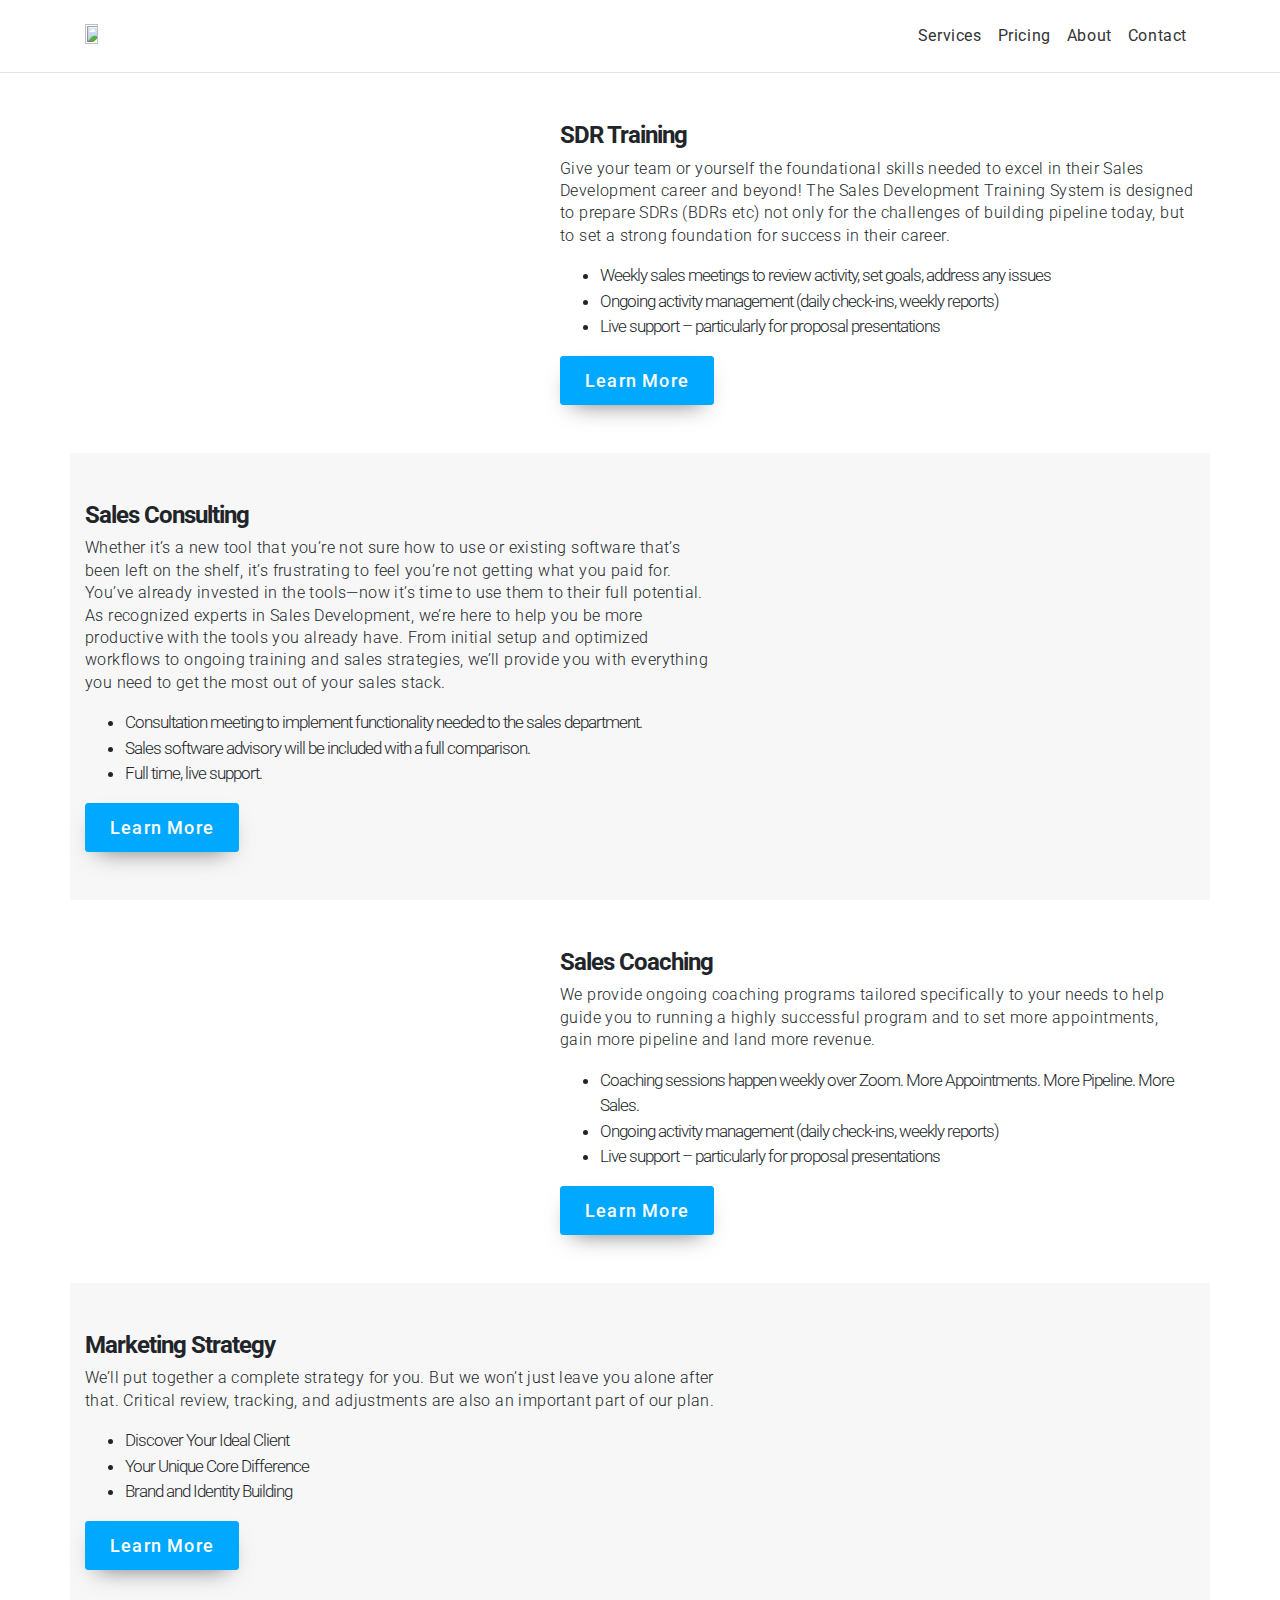
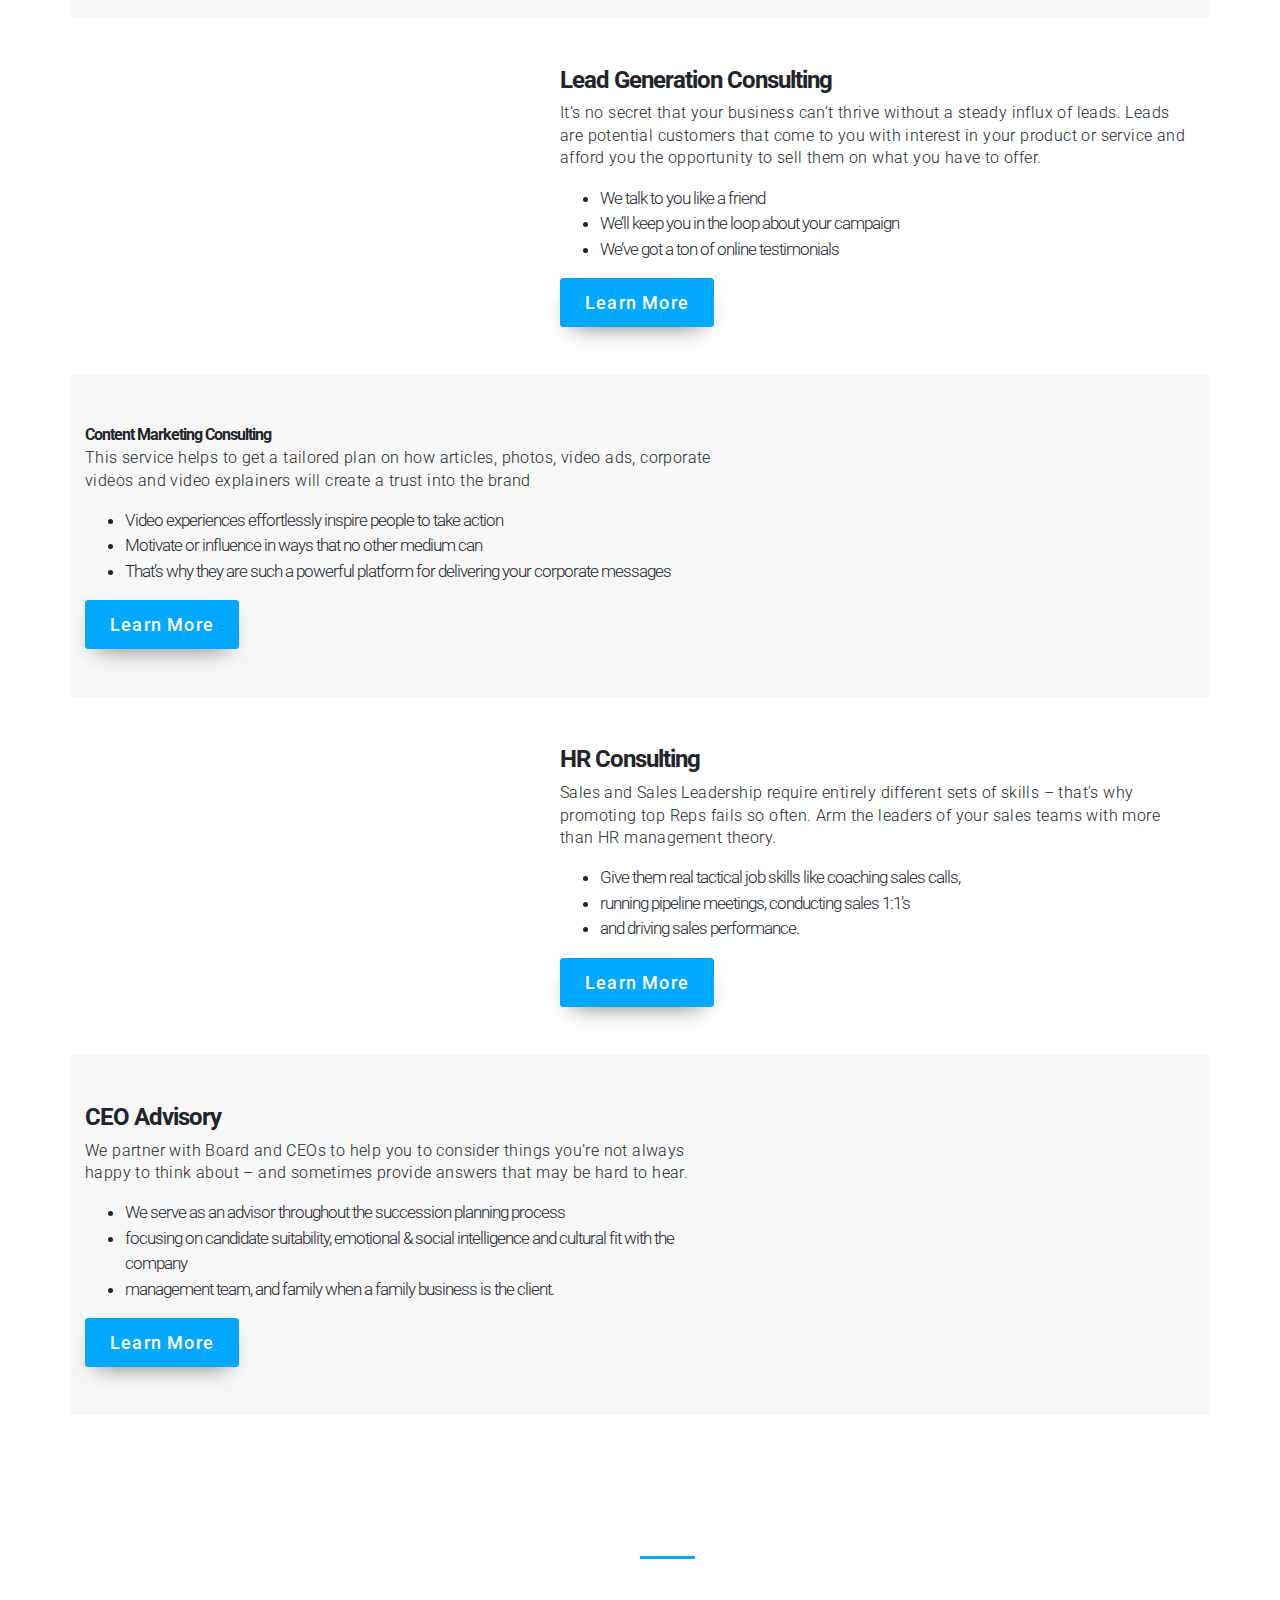
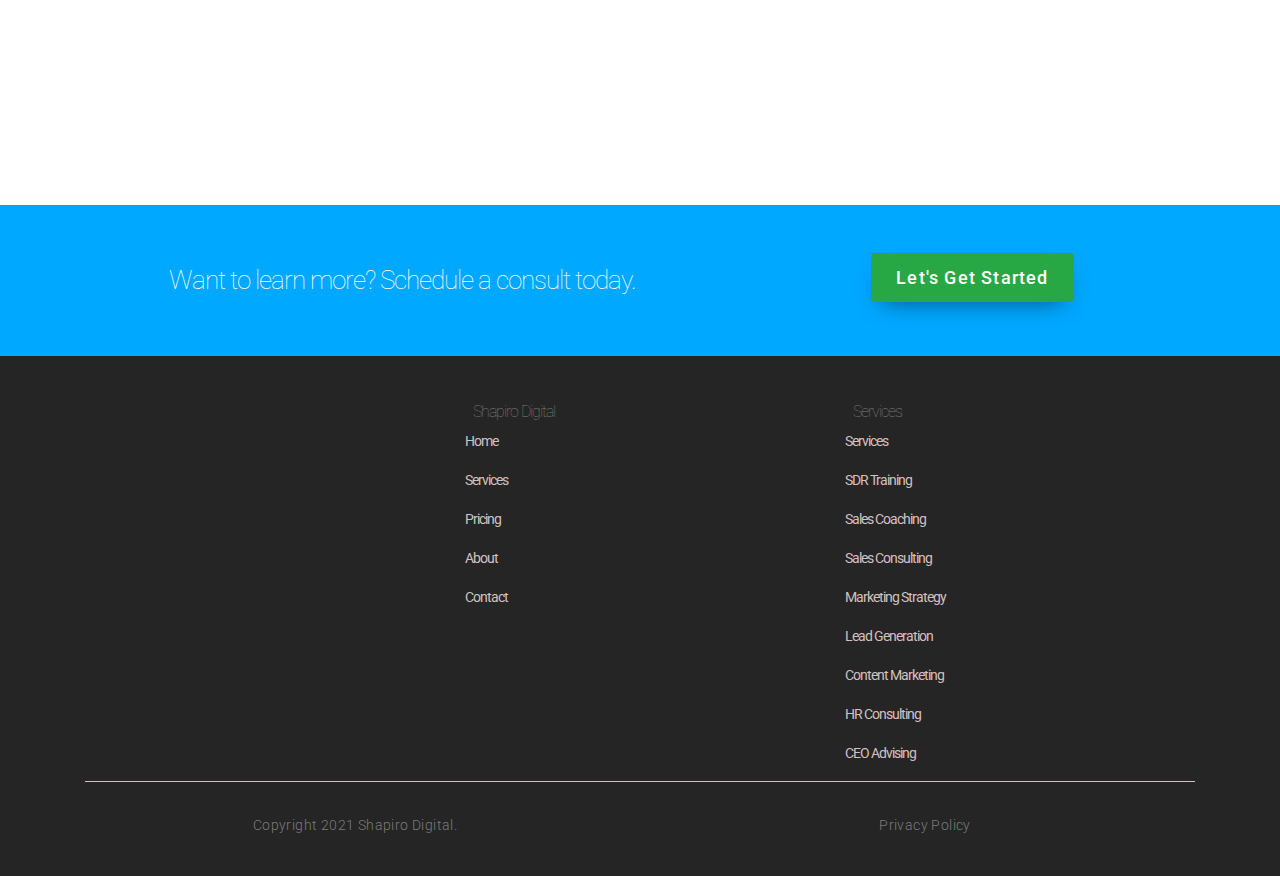
==== services.html @ 076a8da3 "upd" ====
<!DOCTYPE html>
<html>
<head>
	<meta charset="utf-8">
	<meta name="viewport" content="width=device-width, initial-scale=1">
	<title>Shapiro Digital - Marketing and Sales Consulting fro SAAS Startups</title>
	<meta name="description" content="Providing marketing consulting service and sales training to help high-tech businesses worldwide to sell their solution to enterprise-level companies."/>
	<meta name="keywords" content="Shapiro Digital, Shapiro Digital Services">

	<script type='text/javascript'>
	  window.smartlook||(function(d) {
	    var o=smartlook=function(){ o.api.push(arguments)},h=d.getElementsByTagName('head')[0];
	    var c=d.createElement('script');o.api=new Array();c.async=true;c.type='text/javascript';
	    c.charset='utf-8';c.src='https://rec.smartlook.com/recorder.js';h.appendChild(c);
	    })(document);
	    smartlook('init', 'be0271a4d27c5e97315873f1c39a11ecf8374b09');
	</script>

	<link rel="stylesheet" type="text/css" href="css/style.css">
	<link rel="stylesheet" type="text/css" href="css/responsive.css">
	<link href="https://fonts.googleapis.com/css?family=Roboto" rel="stylesheet">

	<!-- bootstrap4 -->
	<link rel="stylesheet" href="https://maxcdn.bootstrapcdn.com/bootstrap/4.1.3/css/bootstrap.min.css">
	<script src="https://ajax.googleapis.com/ajax/libs/jquery/3.3.1/jquery.min.js"></script>
	<!-- <script src="https://code.jquery.com/jquery-2.2.4.min.js"></script> -->
	<script src="https://cdnjs.cloudflare.com/ajax/libs/popper.js/1.14.3/umd/popper.min.js"></script>
	<script src="https://maxcdn.bootstrapcdn.com/bootstrap/4.1.3/js/bootstrap.min.js"></script>


	<!-- fontawesome -->
	<link rel="stylesheet" href="https://cdnjs.cloudflare.com/ajax/libs/font-awesome/5.8.2/css/all.min.css" integrity="sha256-BtbhCIbtfeVWGsqxk1vOHEYXS6qcvQvLMZqjtpWUEx8=" crossorigin="anonymous" />

	<link rel="apple-touch-icon" sizes="180x180" href="/images/apple-touch-icon.png">
	<link rel="icon" type="image/png" sizes="32x32" href="/images/favicon-32x32.png">
	<link rel="icon" type="image/png" sizes="16x16" href="/images/favicon-16x16.png">

</head>
<body>
	<nav class="navbar navbar-expand-md navbar-dark bg-dark sticky-top menu">
		<div class="container">
			<a class="navbar-brand mr-0" href="index">
				<img src="images/logo.png" class="all-logos logo-t">
			</a>


		  <button class="navbar-toggler" type="button" data-toggle="collapse" data-target="#navbarSupportedContent" aria-controls="navbarSupportedContent" aria-expanded="false" aria-label="Toggle navigation">
			<span class="navbar-toggler-icon"></span>
		  </button>

		  <div class="collapse navbar-collapse" id="navbarSupportedContent">
			<ul class="navbar-nav ml-auto">
				<li class="nav-item">
					<a class="nav-link" href="services">Services</a>
				</li>
				<li class="nav-item">
					<a class="nav-link" href="pricing">Pricing</a>
				</li>
				<li class="nav-item">
					<a class="nav-link" href="about">About</a>
				</li>
				<li class="nav-item">
					<a class="nav-link" href="contact">Contact</a>
				</li>
			</ul>
		</div>	
	  </nav>

	<!-- <div class="menu-top-p"></div> -->

	<!-- Services -->
	<div class="servicing-area">
		<div class="container">

			<div class="row py-5">
				<div class="col-md-5">
					<img class="img-fluid pb-4" src="./images/sdr-training.jpg" alt="">
				</div>
				<div class="col-md-7">
					<h2 class="font-weight-bold">SDR Training</h2>
					<p class="lead">Give your team or yourself the foundational skills needed to excel in their Sales Development career and beyond! The Sales Development Training System is designed to prepare SDRs (BDRs etc) not only for the challenges of building pipeline today, but to set a strong foundation for success in their career.</p>
					<ul class="lead">
						<li>Weekly sales meetings to review activity, set goals, address any issues</li>
						<li>Ongoing activity management (daily check-ins, weekly reports)</li>
						<li>Live support – particularly for proposal presentations</li>
					</ul>

					<a href="https://shapiro.digital/sdr-training" class="btn btn1 btn-success">Learn More</a>
				</div>
			</div> <!-- ./row -->

			<div class="row py-5 bg-gray flex-column-reverse flex-md-row" >
				<div class="col-md-7">
					<h2 class="font-weight-bold">Sales Consulting</h2>
					<p class="lead">Whether it’s a new tool that you’re not sure how to use or existing software that’s been left on the shelf, it’s frustrating to feel you’re not getting what you paid for. You’ve already invested in the tools—now it’s time to use them to their full potential. As recognized experts in Sales Development, we’re here to help you be more productive with the tools you already have. From initial setup and optimized workflows to ongoing training and sales strategies, we’ll provide you with everything you need to get the most out of your sales stack.</p>
					<ul class="lead">
						<li>Consultation meeting to implement functionality needed to the sales department.</li>
						<li>Sales software advisory will be included with a full comparison.</li>
						<li>Full time, live support.</li>
					</ul>

					<a href="https://shapiro.digital/sales-consulting" class="btn btn1 btn-success">Learn More</a>
				</div>

				<div class="col-md-5">
					<img class="img-fluid pb-4" src="./images/sales-consulting.jpg" alt="">
			</div>
			</div> <!-- ./row -->

			<div class="row py-5">
				<div class="col-md-5">
					<img class="img-fluid pb-4" src="./images/sales-coaching.jpg" alt="">
				</div>
				<div class="col-md-7">
					<h2 class="font-weight-bold">Sales Coaching</h2>
					<p class="lead">We provide ongoing coaching programs tailored specifically to your needs to help guide you to running a highly successful program and to set more appointments, gain more pipeline and land more revenue.</p>
					<ul class="lead">
						<li>Coaching sessions happen weekly over Zoom. More Appointments. More Pipeline. More Sales.</li>
						<li>Ongoing activity management (daily check-ins, weekly reports)</li>
						<li>Live support – particularly for proposal presentations</li>
					</ul>

					<a href="https://shapiro.digital/sales-coaching" class="btn btn1 btn-success">Learn More</a>
				</div>
			</div> <!-- ./row -->

			<div class="row py-5 bg-gray flex-column-reverse flex-md-row" >
				<div class="col-md-7">
					<h2 class="font-weight-bold">Marketing Strategy</h2>
					<p class="lead">We’ll put together a complete strategy for you. But we won’t just leave you alone after that. Critical review, tracking, and adjustments are also an important part of our plan.</p>
					<ul class="lead">
						<li>Discover Your Ideal Client</li>
						<li>Your Unique Core Difference</li>
						<li>Brand and Identity Building</li>
					</ul>

					<a href="https://shapiro.digital/marketing-strategy" class="btn btn1 btn-success">Learn More</a>
				</div>

				<div class="col-md-5">
					<img class="img-fluid pb-4" src="./images/marketing-strategy.jpg" alt="">
			</div>
			</div> <!-- ./row -->


			<div class="row py-5">
				<div class="col-md-5">
					<img class="img-fluid pb-4" src="./images/lead-generation.jpg" alt="">
				</div>
				<div class="col-md-7">
					<h2 class="font-weight-bold">Lead Generation Consulting</h2>
					<p class="lead">It’s no secret that your business can’t thrive without a steady influx of leads. Leads are potential customers that come to you with interest in your product or service and afford you the opportunity to sell them on what you have to offer.</p>
					<ul class="lead">
						<li>We talk to you like a friend</li>
						<li>We’ll keep you in the loop about your campaign</li>
						<li>We’ve got a ton of online testimonials</li>
					</ul>

					<a href="https://shapiro.digital/lead-generation" class="btn btn1 btn-success">Learn More</a>
				</div>
			</div> <!-- ./row -->

			<div class="row py-5 bg-gray flex-column-reverse flex-md-row" >
				<div class="col-md-7">
					<h42 class="font-weight-bold">Content Marketing Consulting</h42>
					<p class="lead">This service helps to get a tailored plan on how articles, photos, video ads, corporate videos and video explainers will create a trust into the brand</p>
					<ul class="lead">
						<li>Video experiences effortlessly inspire people to take action</li>
						<li>Motivate or influence in ways that no other medium can</li>
						<li>That’s why they are such a powerful platform for delivering your corporate messages</li>
					</ul>

					<a href="https://shapiro.digital/content-marketing" class="btn btn1 btn-success">Learn More</a>
				</div>

				<div class="col-md-5">
					<img class="img-fluid pb-4" src="./images/content-marketing.jpg" alt="">
			</div>
			</div> <!-- ./row -->

			<div class="row py-5">
				<div class="col-md-5">
					<img class="img-fluid pb-4" src="./images/hr-consulting.jpg" alt="">
				</div>
				<div class="col-md-7">
					<h2 class="font-weight-bold">HR Consulting</h2>
					<p class="lead">Sales and Sales Leadership require entirely different sets of skills – that’s why promoting top Reps fails so often. Arm the leaders of your sales teams with more than HR management theory.</p>
					<ul class="lead">
						<li>Give them real tactical job skills like coaching sales calls, </li>
						<li>running pipeline meetings, conducting sales 1:1’s </li>
						<li>and driving sales performance.</li>
					</ul>

					<a href="https://shapiro.digital/hr-consulting" class="btn btn1 btn-success">Learn More</a>
				</div>
			</div> <!-- ./row -->

			<div class="row py-5 bg-gray flex-column-reverse flex-md-row" >
				<div class="col-md-7">
					<h2 class="font-weight-bold">CEO Advisory</h2>
					<p class="lead">We partner with Board and CEOs to help you to consider things you’re not always happy to think about – and sometimes provide answers that may be hard to hear.</p>
					<ul class="lead">
						<li>We serve as an advisor throughout the succession planning process</li>
						<li>focusing on candidate suitability, emotional & social intelligence and cultural fit with the company</li>
						<li>management team, and family when a family business is the client.</li>
					</ul>

					<a href="https://shapiro.digital/marketing-strategy" class="btn btn1 btn-success">Learn More</a>
				</div>

				<div class="col-md-5">
					<img class="img-fluid pb-4" src="./images/ceo-advisory.jpg" alt="">
			</div>
			</div> <!-- ./row -->


		</div>
	</div>


	 <!--  Client comment -->
	<div class="client-comment py-5">
		<div class="container py-5">

			<div id="carouselExampleControls" class="carousel slide" data-ride="carousel">

				<div class="carousel-inner">
				  <div class="carousel-item active text-center text-white">
					<p>I'd recommend Shapiro Digital to any SAAS startup looking to expand beyond their referral base.</p>
					<h2 class="pt-4">- CEO of a High-Tech Startup in Israel</h2>
				  </div>
				  <div class="carousel-item text-center text-white">
					<p>You’ve generated over $1MM in closed revenue for us.</p>
					<h2 class="pt-4">Tel Aviv based mobile app development company</h2>
				  </div>
				  <div class="carousel-item text-center text-white">
					<p>Loving the calls we are getting! The custom emails seem to be working really well!</p>
					<h2 class="py-4">Partner at a Web Design Firm</h2>
				  </div>
				</div>
				<a class="carousel-control-prev" href="#carouselExampleControls" role="button" data-slide="prev">
				  <span class="carousel-control-prev-icon" aria-hidden="true"></span>
				  <span class="sr-only">Previous</span>
				</a>
				<a class="carousel-control-next" href="#carouselExampleControls" role="button" data-slide="next">
				  <span class="carousel-control-next-icon" aria-hidden="true"></span>
				  <span class="sr-only">Next</span>
				</a>
			  </div>

		</div>
	</div>


	<!-- Learn More -->
	<div class="learn-more py-5">
		<div class="container">
			<div class="row">
				<div class="col-md-7">
					<h2 class="text-white text-center">Want to learn more? Schedule a consult today.</h2>
				</div>
				<div class="col-md-5 text-center">
					<a href="https://calendly.com/josephshapiro/zoom" target="_blank" class="btn btn1 btn-success">Let's Get Started</a>
				</div>
			</div>
		</div>
	</div>

	<!-- Footer -->
	<div class="footer">
		<div class="container">
			
			<div class="top-footer">
				<div class="row pt-3">
					<div class="col-md-4">
						<div class="footer-logo mb-5">
							<img src="images/white-logo.png" class="footer-logo" alt="">
						</div>
						<div class="social pb-5">
							<a href="https://www.facebook.com/ShapiroTraining" target="_blank"><i class="fab fa-facebook-f"></i></a>
							<a href="https://twitter.com/ShapiroDigital" target="_blank"><i class="fab fa-twitter"></i></a>
							<a href="https://www.instagram.com/shapirodigit/" target="_blank"><i class="fab fa-instagram"></i></a>
							<a href="https://www.linkedin.com/company/shapirodigital" target="_blank"><i class="fab fa-linkedin-in"></i></a>
							<a href="https://www.youtube.com/c/JosephShapiro" target="_blank"><i class="fab fa-youtube"></i></a>
						</div>
					</div>
					<div class="col-md-4 col-sm-12">
						<h2><i class="fas fa-caret-right pr-2 pb-2"></i> Shapiro Digital</h2>
						<ul class="list-unstyled pb-2">
							<li>
								<a href="index">Home</a>
							</li>
							<li>
								<a href="services">Services</a>
							</li>
							<li>
								<a href="pricing">Pricing</a>
							</li>
							<li>
								<a href="About">About</a>
							</li>
							<li>
								<a href="contact">Contact</a>
							</li>
						</ul>	
					</div>
					<div class="col-md-4 col-sm-12">
						<h2><i class="fas fa-caret-right pr-2 pb-2"></i> Services</h2>
						<ul class="list-unstyled">
							<li>
								<a href="services">Services</a>
							</li>
							<li>
								<a href="sdr-training">SDR Training</a>
							</li>
							<li>
								<a href="sales-coaching">Sales Coaching</a>
							</li>
							<li>
								<a href="sales-consulting">Sales Consulting</a>
							</li>
							<li>
								<a href="marketing-strategy">Marketing Strategy</a>
							</li>
							<li>
								<a href="lead-generation">Lead Generation</a>
							</li>
							<li>
								<a href="content-marketing">Content Marketing</a>
							</li>
							<li>
								<a href="hr-consulting">HR Consulting</a>
							</li>
							<li>
								<a href="marketing-strategy">CEO Advising</a>
							</li>
						</ul>	
					</div>

				</div>
			</div>

			<div class="row text-center pt-4 flex-column-reverse flex-md-row">
				<div class="col-sm-12 col-md-6">
					<p class="copy">Copyright 2021 Shapiro Digital.</p>
				</div>
				<div class="col-sm-12 col-md-6">
					<p class="copy"><a href="privacy">Privacy Policy</a></p>
				</div>

			</div> <!-- ./ row-->
		</div>
	</div>


</body>
</html>
---- css/style.css ----
@import url('https://fonts.googleapis.com/css?family=Montserrat:300,400,500,600,700,800,900&display=swap');

.video-container {
    overflow: hidden;
    position: relative;
    width:100%;
}

.video-container::after {
    padding-top: 56.25%;
    display: block;
    content: '';
}

.video-container iframe {
    position: absolute;
    top: 0;
    left: 0;
    width: 100%;
    height: 100%;
}

.all-logos{
  height: 80%;
    width: 80%;
}

body{
   font-family: 'Roboto', sans-serif !important;
   text-transform: none;
   letter-spacing: -1px;
   font-size: 36px;
   line-height: 48px;
   font-weight: 300;
   -webkit-font-smoothing: antialiased;
}


body h1{
/*  letter-spacing: 1.1px;
  font-weight: 600;*/
}
body h2{
/*  color: #333;
  font-size: 30px;
  font-weight: 700;
  letter-spacing: 1px;
  margin-bottom: 15px;*/
  font-weight: 100;
}
body h3{
  font-size: 25px;
/*  color: #333;
  font-weight: 600;*/
/*  letter-spacing: 1px;*/
  margin-bottom: 20px;
}
body h4{
  color: #333;
/*  font-size: 20px;
  font-weight: 600;
  letter-spacing: 1px;*/
  margin-bottom: 15px;
}
body h5{
/*  color: #777;
  font-weight: 400;*/
  line-height: 1.4;
}
body p{
  font-size: 14px;
/*  color: #333;
  font-weight: 400;*/
  line-height: 1.4;
}




body p{
  letter-spacing: .4px;
}
body p a{
  color: #7a7a7a;
  text-decoration: none;
}
body p a:hover{
  color: #ffa100;
  text-decoration: none;
}

body a:hover,
body a:focus,
body a {
  text-decoration: none;
  color: inherit;
}


.head{
  margin-bottom: 100px;
}


.btn.btn1{
  /*background: #545454;
  */color: #fff;
  margin: auto;
  display: inline-block;
  width: auto;
  padding: 10px 24px;
  font-size: 18px;
  font-weight: 500;
  letter-spacing: 1.2px;
  box-shadow: 0 10px 25px -12px rgba(0, 0, 0, 0.6);
  outline: none;
  /* margin-top: 20px; */
  border-radius: 3px;
  transition: all .4s ease;
}
.btn.btn1:hover{
  background: #545454;
}


.menu-top-p{
  margin-top: 90px;
}



/*menu*/

/* .menu {
  background-color: #ffffff;
  position: absolute;
  width: 100%;
  top: 0;
  z-index: 99;
  padding: 20px 0;
  border-bottom: 1px solid rgba(0,0,0,0.1);
} */

nav.navbar {
  background-color: #fff !important;
  transition: all 0.5s;
  transition: all 0.5s;
  padding: 15px 10px;
  border-bottom: 1px solid rgba(0,0,0,0.1);
}

nav.navbar button span{
  color: #333;
}
nav.navbar .navbar-nav .nav-link {
  font-size: 16px;
  letter-spacing: .6px;
  font-weight: 400;
  color: #333;
}
nav.navbar .navbar-nav .active>.nav-link,
nav.navbar .navbar-nav .nav-link:hover{
  color: #ffa100;
}
.menu nav.navbar .dropdown-menu{
  padding: 0;
  min-width: 220px;
  right: 0;
  left: auto;
}
nav.navbar .dropdown-menu .dropdown-item{
  font-size: 1em;
  text-transform: uppercase;
  padding: 6px 20px;
}
nav.navbar .dropdown-menu .dropdown-item:hover{
  background: transparent;
  color: #006599;
}

nav.navbar .navbar-toggler {
  border: none;
  box-shadow: none;
  outline: none;
}
nav.navbar .navbar-toggler-icon{
  background-image: url(../images/toggle-icon.svg);
}


/*banner-section*/
.banner-section{
  background-color: #f3f3f3;
  padding: 150px 10px;
  background-image: url(../images/slide1.jpg);
  background-attachment: inherit;
  background-position: 0% 11%;
  background-repeat: no-repeat;
  background-size: cover;
}
.banner-inner{
  max-width: 1024px;
  margin: auto;
}
.banner-section h1{
  font-size: 65px;
  font-weight: 900;
}
.banner-section p{
  font-size: 18px;
}
.banner-section .btn.btn1{
  font-size: 16px;
  width: auto;
  max-width: initial;
  display: inline-block;
  padding: 20px 30px;
  box-shadow: 0px 10px 30px -8px rgba(0,0,0,0.16);
  margin-top: 10px;
  background: #ff6600;
}
.banner-section .btn.btn1:hover{
  background: #d64e00;
}


/*section1*/
.section1{
  padding: 100px 10px;
  background: #ffffff;
}
.section1 .box{
  text-align: center;
}
.section1 .box-inner{
  background: #fff;
  border-radius: 20px;
  padding: 25px;
  height: 100%;
}
.section1 .box img{
  margin-bottom: 15px;
  width: 70px;
  height: auto;
}

@media (min-width: 768px) {
  .section1 .box img{
    margin-bottom: 15px;
    width: 150px;
    height: 129px;
  }
}

/* Brand */
.brand h4{
  color: #171717;
  font-size: 18px;
}

/* Services */
.service-item h2{
  position: relative;
  color: #171717;
  font-size: 24px;
  font-weight: 900;
  letter-spacing: 1px;
  padding-top: 25px;
}
.service-item h2::before{
  content: '';
  position: absolute;
  height: 3px;
  margin-top: 55px;
  margin-bottom: 42px;
  background-color: #00a8ff;
  width: 55px;
}

.service-item p{
  margin-top: 50px;
  font-size: 16px;
  line-height: 27px;
  margin-bottom: 16px;
}

/* OWL Carousel  */
.owl{
  background-color: #00a8ff;
}
.owl-dots {
  display: none;
}


/* Client comment */
.client-comment{
  background-image: url(../images/comment.jpg);
}

.carousel-item{
  position: relative;
}
.carousel-item::before{
  content: '';
  position: absolute;
  top: 0;
  left: 50%;
  bottom: 10%;
  height: 3px;
  background-color: #00a8ff;
  width: 55px;
}
.carousel-item p{
  margin-top: 45px;
  font-size: 30px;
  font-weight: 400;
}
.carousel-item h2{
  font-size: 17px;
  letter-spacing: .5px;
}

/* Client Word */
.heading{
  font-size: 34px;
  font-weight: 900;
}
.icons{
  color: #fff;
}
.icons i{
  font-size: 30px;
  height: 50px;
  width: 50px;
  line-height: 50px;
  text-align: center;
  background-color: #00a8ff;
}
.clients h2{
  font-size: 24px;
}
.clients p{
  line-height: 27px;
  font-size: 16px;
}


/* Learn more */
.learn-more{
  background-color: #00a8ff;
}

.learn-more h2{
  margin: 12px 0;
  font-size: 26px;
}



/*Footer*/
.footer-logo{
  height: 60px;
  max-width: 128px;

}
.top-footer h2{
  font-size: 16px;
  color: gray;
}
.top-footer a{
  font-size: 14px;
  color: rgb(211, 193, 193);
}
.top-footer a:hover{
  color: #ffa100;
}
.top-footer ul li{
  margin-bottom: 15px;
}
.top-footer{
  border-bottom: 1px solid rgb(211, 193, 193);
}
.footer{
  padding: 30px 10px;
  background: #252525;
}
.footer h4{
  font-weight: 300;
  color: #ffa100;
  font-size: 22px;
}
.footer .copy{
  color: #7a7a7a;
  font-weight: 300;
  margin: 10px;
}

.social {
  margin-bottom: 10px;
}
.social a{
  padding: 12px;
  font-size: 24px;
  color: #fff;
}
.social a:hover{
  color: #d8d8d8;
}


/* About Page */
.about{
  background-image: url(../images/about.jpg);
  padding: 200px 0 350px 0;
}
.about h2{
  font-weight: 900;
  font-size: 16px;
}

.about-us h1{
  color: #00a8ff;
  font-weight: 900;
  font-size: 30px;
  padding-bottom: 20px;
}
.about-us h2{
  font-size: 24px;
}
.about-us .sdr-Train{
  font-size: 20px;
}
.about-us p{
  font-size: 16px;
}

/* Service Page */
.bg-gray{
  background-color: #f7f7f7;
}
.servicing-area a{
  background-color: #00a8ff;
  border: 1px solid #00a8ff;
}
.bg-white{
  background-color: #fff;
}
.servicing-area h2{
  font-size: 24px;
}
.servicing-area p{
  font-size: 16px;
}
.servicing-area ul li{
  font-size: 17px;
}

/* Content marketing, Lead Generation, marketing-strategy, privacy, sales page */
/* .grow-business, .improve-bussiness, .lead-ul-1, .lead-ul-2, .marketing, .mark-2, .privacy, .sales, .s-consulting-1, .s-consulting-2{
  list-style-type: none;
} */
.improve-bussiness h2, .lead-ul-1 h2, .lead-ul-2 h2, .marketing h2, .mark-2 h2, .sales h2, .sales-1 h2, .s-consulting-1 h2, .s-consulting-2 h2, .sdr1 h2, .sdr2 h2{
  font-size: 18px;
  word-spacing: .5px;
}
---- css/responsive.css ----
/*========================*/
@media (max-width: 991px){
	.banner-section .btn.btn1{
		padding: 18px 20px;
	}
}

@media (max-width: 767px){
	body h2{
		font-size: 26px;
	}
	.banner-section{
	  	padding: 45px 10px;
	}
	.banner-section h1{
		font-size: 60px;
	  }

	.banner-section .txt{
		margin-bottom: 30px;
	}
	.section1 .box{
	  margin-bottom: 45px;
	}
	.menu nav.navbar .navbar-nav {
	    padding: 10px !important;
	}
}

@media (max-width: 575px){
	.banner-section h1{
		font-size: 45px;
	  }

	.banner-section .btn.btn1 {
	    font-size: 15px;
	}
}
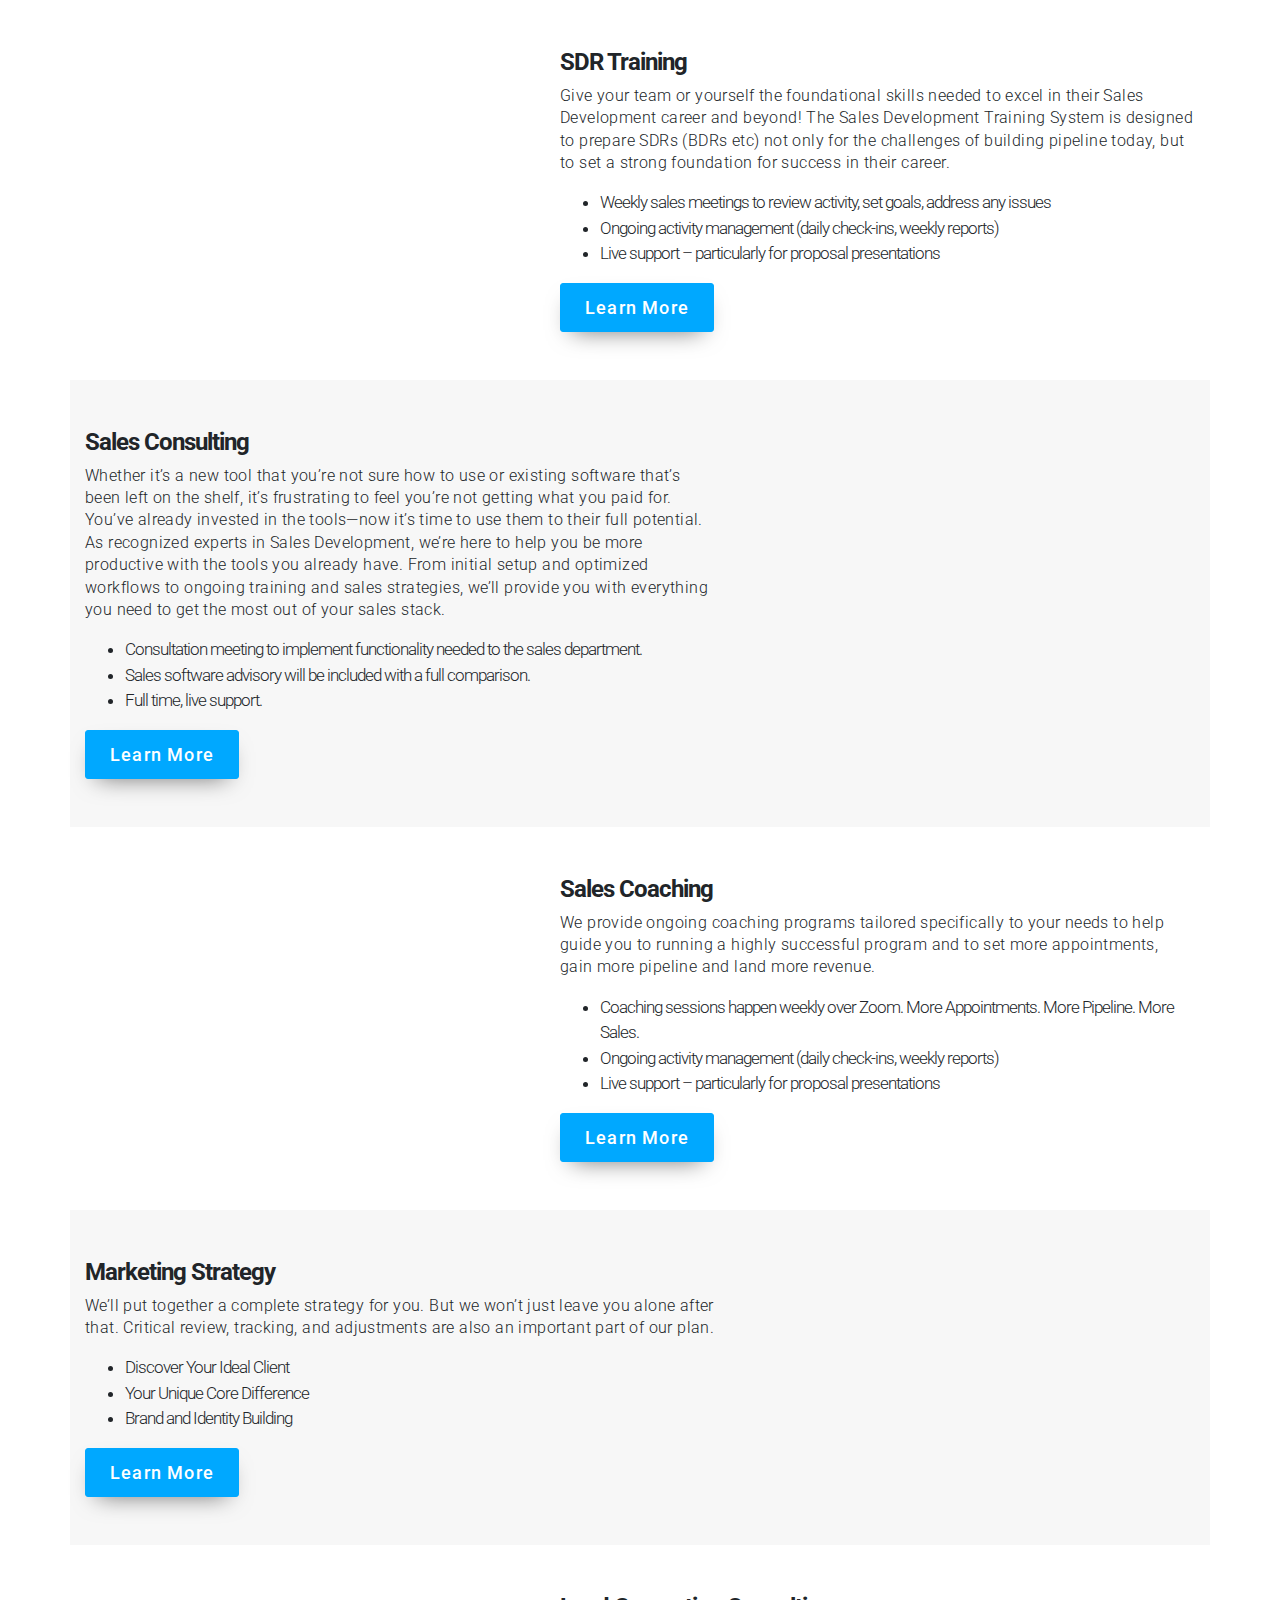
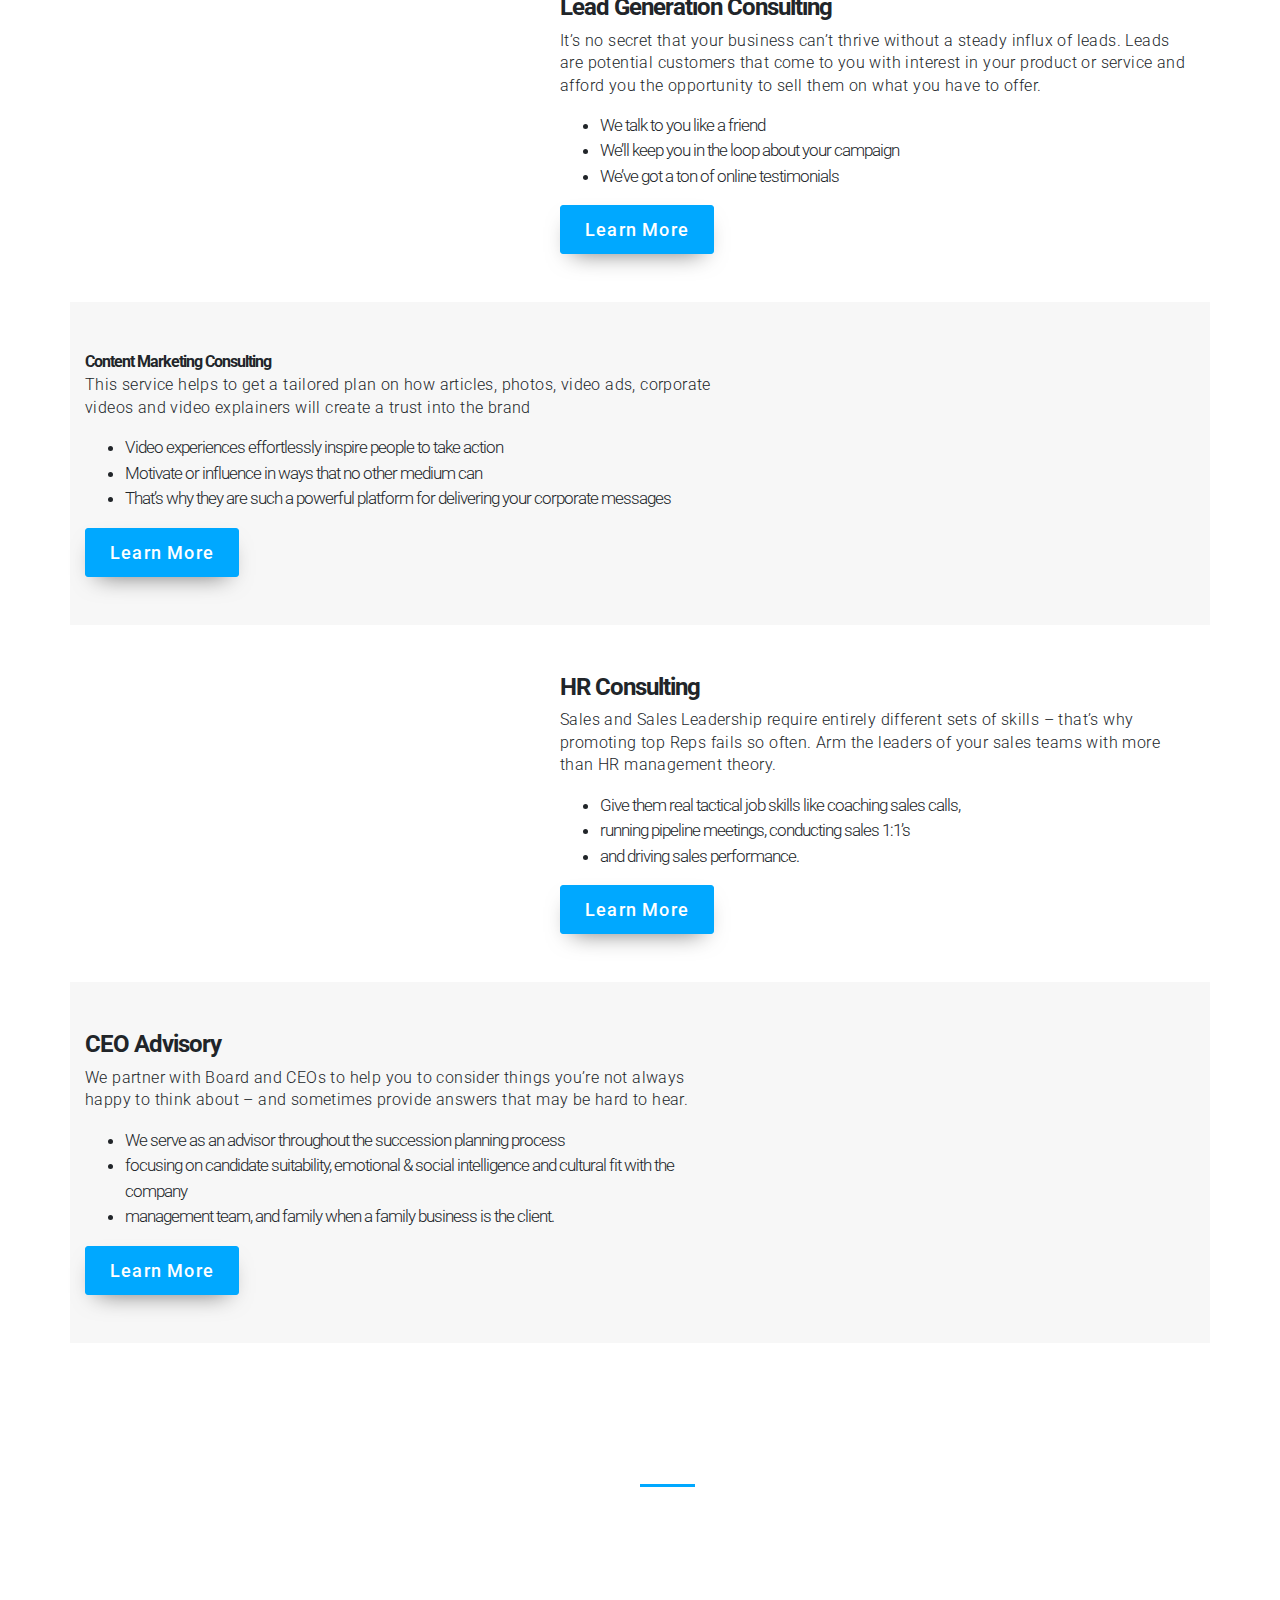
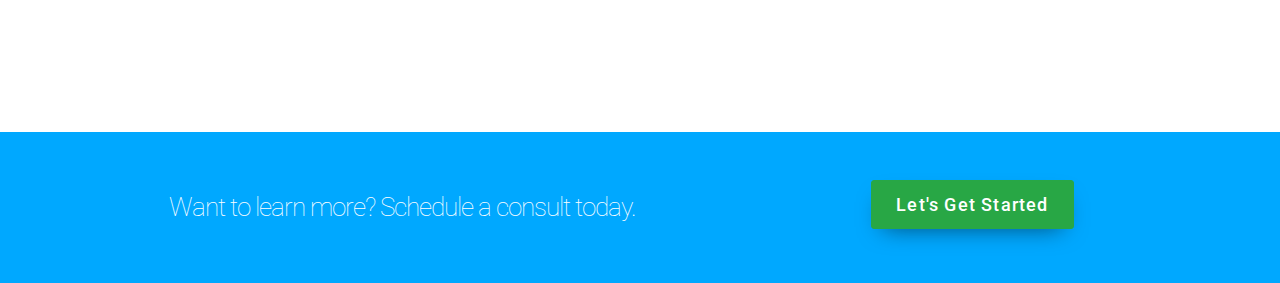
==== commit 735172b4: "service" ====
--- a/services.html
+++ b/services.html
@@ -27,7 +27,14 @@
 	<script src="https://cdnjs.cloudflare.com/ajax/libs/popper.js/1.14.3/umd/popper.min.js"></script>
 	<script src="https://maxcdn.bootstrapcdn.com/bootstrap/4.1.3/js/bootstrap.min.js"></script>
 
-
+	<!-- Header and Footer -->
+	<script>
+		$(function(){
+			$("#header").load("header");
+			$("#footer").load("footer");
+		});
+	</script>
+	
 	<!-- fontawesome -->
 	<link rel="stylesheet" href="https://cdnjs.cloudflare.com/ajax/libs/font-awesome/5.8.2/css/all.min.css" integrity="sha256-BtbhCIbtfeVWGsqxk1vOHEYXS6qcvQvLMZqjtpWUEx8=" crossorigin="anonymous" />
 
@@ -37,36 +44,8 @@
 
 </head>
 <body>
-	<nav class="navbar navbar-expand-md navbar-dark bg-dark sticky-top menu">
-		<div class="container">
-			<a class="navbar-brand mr-0" href="index">
-				<img src="images/logo.png" class="all-logos logo-t">
-			</a>
-
-
-		  <button class="navbar-toggler" type="button" data-toggle="collapse" data-target="#navbarSupportedContent" aria-controls="navbarSupportedContent" aria-expanded="false" aria-label="Toggle navigation">
-			<span class="navbar-toggler-icon"></span>
-		  </button>
-
-		  <div class="collapse navbar-collapse" id="navbarSupportedContent">
-			<ul class="navbar-nav ml-auto">
-				<li class="nav-item">
-					<a class="nav-link" href="services">Services</a>
-				</li>
-				<li class="nav-item">
-					<a class="nav-link" href="pricing">Pricing</a>
-				</li>
-				<li class="nav-item">
-					<a class="nav-link" href="about">About</a>
-				</li>
-				<li class="nav-item">
-					<a class="nav-link" href="contact">Contact</a>
-				</li>
-			</ul>
-		</div>	
-	  </nav>
-
-	<!-- <div class="menu-top-p"></div> -->
+	
+	<div id="header"></div>
 
 	<!-- Services -->
 	<div class="servicing-area">
@@ -267,90 +246,7 @@
 	</div>
 
 	<!-- Footer -->
-	<div class="footer">
-		<div class="container">
-			
-			<div class="top-footer">
-				<div class="row pt-3">
-					<div class="col-md-4">
-						<div class="footer-logo mb-5">
-							<img src="images/white-logo.png" class="footer-logo" alt="">
-						</div>
-						<div class="social pb-5">
-							<a href="https://www.facebook.com/ShapiroTraining" target="_blank"><i class="fab fa-facebook-f"></i></a>
-							<a href="https://twitter.com/ShapiroDigital" target="_blank"><i class="fab fa-twitter"></i></a>
-							<a href="https://www.instagram.com/shapirodigit/" target="_blank"><i class="fab fa-instagram"></i></a>
-							<a href="https://www.linkedin.com/company/shapirodigital" target="_blank"><i class="fab fa-linkedin-in"></i></a>
-							<a href="https://www.youtube.com/c/JosephShapiro" target="_blank"><i class="fab fa-youtube"></i></a>
-						</div>
-					</div>
-					<div class="col-md-4 col-sm-12">
-						<h2><i class="fas fa-caret-right pr-2 pb-2"></i> Shapiro Digital</h2>
-						<ul class="list-unstyled pb-2">
-							<li>
-								<a href="index">Home</a>
-							</li>
-							<li>
-								<a href="services">Services</a>
-							</li>
-							<li>
-								<a href="pricing">Pricing</a>
-							</li>
-							<li>
-								<a href="About">About</a>
-							</li>
-							<li>
-								<a href="contact">Contact</a>
-							</li>
-						</ul>	
-					</div>
-					<div class="col-md-4 col-sm-12">
-						<h2><i class="fas fa-caret-right pr-2 pb-2"></i> Services</h2>
-						<ul class="list-unstyled">
-							<li>
-								<a href="services">Services</a>
-							</li>
-							<li>
-								<a href="sdr-training">SDR Training</a>
-							</li>
-							<li>
-								<a href="sales-coaching">Sales Coaching</a>
-							</li>
-							<li>
-								<a href="sales-consulting">Sales Consulting</a>
-							</li>
-							<li>
-								<a href="marketing-strategy">Marketing Strategy</a>
-							</li>
-							<li>
-								<a href="lead-generation">Lead Generation</a>
-							</li>
-							<li>
-								<a href="content-marketing">Content Marketing</a>
-							</li>
-							<li>
-								<a href="hr-consulting">HR Consulting</a>
-							</li>
-							<li>
-								<a href="marketing-strategy">CEO Advising</a>
-							</li>
-						</ul>	
-					</div>
-
-				</div>
-			</div>
-
-			<div class="row text-center pt-4 flex-column-reverse flex-md-row">
-				<div class="col-sm-12 col-md-6">
-					<p class="copy">Copyright 2021 Shapiro Digital.</p>
-				</div>
-				<div class="col-sm-12 col-md-6">
-					<p class="copy"><a href="privacy">Privacy Policy</a></p>
-				</div>
-
-			</div> <!-- ./ row-->
-		</div>
-	</div>
+	<div id="footer"></div>
 
 
 </body>
